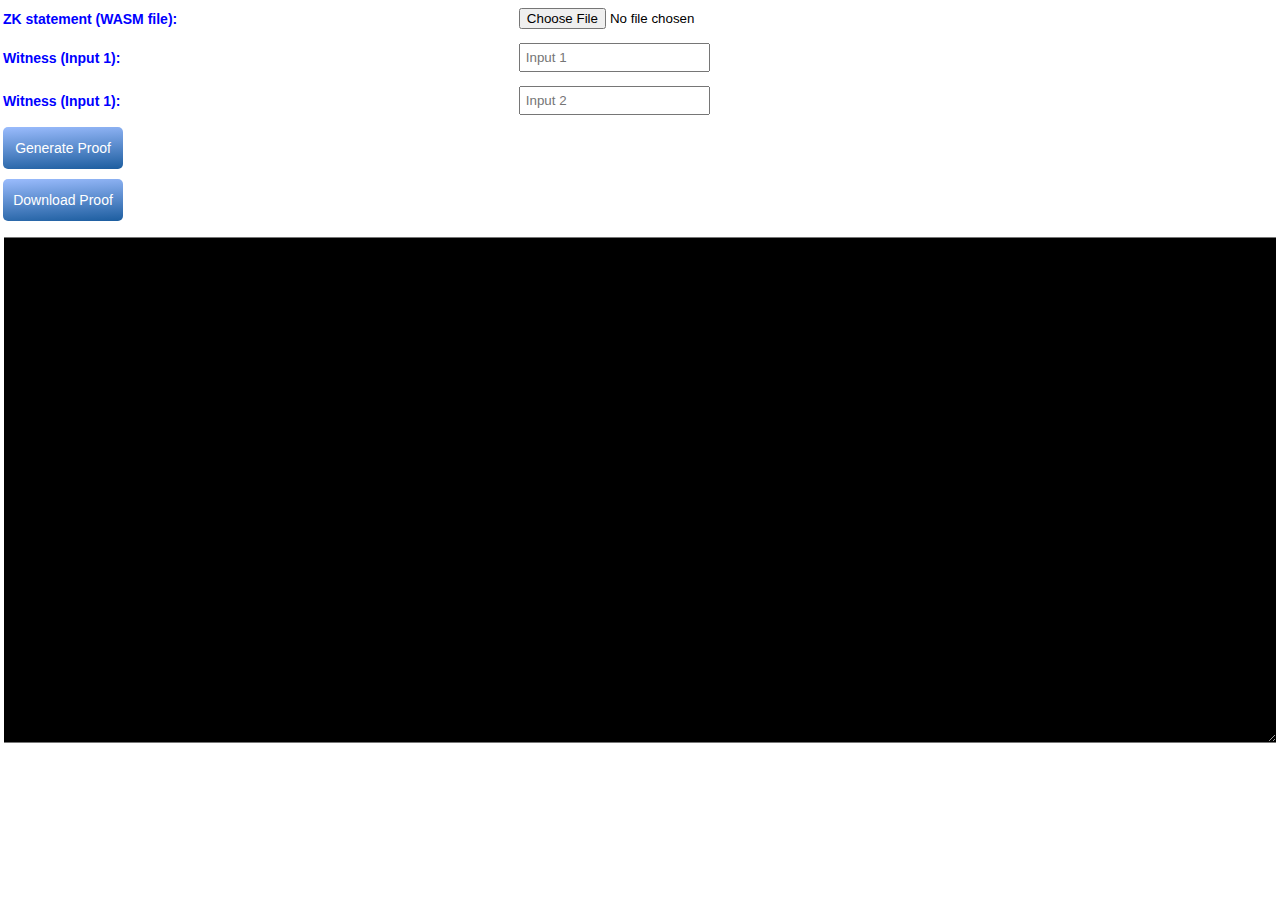
==== zero-knowledge/assets/wasm/prover.html @ 08a49337 "init" ====
<!doctype html>
<html lang="en-us">
  <head>
    <meta charset="utf-8">
    <meta http-equiv="Content-Type" content="text/html; charset=utf-8">
    <link rel="stylesheet" href="zk_styles.css">
  </head>
  <body>
    <div class="spinner" id='spinner' style="display: none;"></div>
    <div class="emscripten" id="status" style="display: none;">Downloading...</div>
    <div class="emscripten">
      <progress value="0" max="100" id="progress" hidden=1></progress>
    </div>
    <div>
      <table>
        <tr>
          <td class="zk_td_custom">ZK statement (WASM file):</td>
          <td><input type="file" id="fileUpload" name="fileUpload" class="fileUpload"></td>
        </tr>
        <tr>
          <td class="zk_td_custom">Witness (Input 1):</td>
          <td><input type ="text" id="parameter1"placeholder="Input 1"></td>
        </tr>
        <tr>
          <td class="zk_td_custom">Witness (Input 1):</td>
          <td><input type ="text" id="parameter2"placeholder="Input 2"></td>
        </tr>
        <tr>
          <td><button class="button" type="button" onclick="zkRun()">Generate Proof</button></td>
          <td></td>
        </tr>
        <tr>
          <td><button class="button" type="button" onclick="download()">Download Proof</button></td>
          <td></td>
        </tr>
      </table>
    </div>
    <textarea id="output" rows="64"></textarea>

    <script type='text/javascript'>
      var statusElement = document.getElementById('status');
      // var progressElement = document.getElementById('progress');
      // var spinnerElement = document.getElementById('spinner');

      var Module = {
        preRun: [],
        postRun: [],
        noInitialRun: true,
        print: (function() {
          var element = document.getElementById('output');
          if (element) element.value = ''; // clear browser cache
          return function(text) {
            if (arguments.length > 1) text = Array.prototype.slice.call(arguments).join(' ');
            // These replacements are necessary if you render to raw HTML
            //text = text.replace(/&/g, "&amp;");
            //text = text.replace(/</g, "&lt;");
            //text = text.replace(/>/g, "&gt;");
            //text = text.replace('\n', '<br>', 'g');
            console.log(text);
            if (element) {
              element.value += text + "\n";
              element.scrollTop = element.scrollHeight; // focus on bottom
            }
          };
        })(),
        // canvas: (function() {
        //   var canvas = document.getElementById('canvas');

        //   // As a default initial behavior, pop up an alert when webgl context is lost. To make your
        //   // application robust, you may want to override this behavior before shipping!
        //   // See http://www.khronos.org/registry/webgl/specs/latest/1.0/#5.15.2
        //   canvas.addEventListener("webglcontextlost", function(e) { alert('WebGL context lost. You will need to reload the page.'); e.preventDefault(); }, false);

          // return canvas;
        // })(),
        setStatus: function(text) {
          if (!Module.setStatus.last) Module.setStatus.last = { time: Date.now(), text: '' };
          if (text === Module.setStatus.last.text) return;
          var m = text.match(/([^(]+)\((\d+(\.\d+)?)\/(\d+)\)/);
          var now = Date.now();
          if (m && now - Module.setStatus.last.time < 30) return; // if this is a progress update, skip it if too soon
          Module.setStatus.last.time = now;
          Module.setStatus.last.text = text;
          if (m) {
            text = m[1];
            // progressElement.value = parseInt(m[2])*100;
            // progressElement.max = parseInt(m[4])*100;
            // progressElement.hidden = false;
            // spinnerElement.hidden = false;
          } else {
            // progressElement.value = null;
            // progressElement.max = null;
            // progressElement.hidden = true;
            // if (!text) spinnerElement.style.display = 'none';
          }
          statusElement.innerHTML = text;
        },
        totalDependencies: 0,
        monitorRunDependencies: function(left) {
          this.totalDependencies = Math.max(this.totalDependencies, left);
          Module.setStatus(left ? 'Preparing... (' + (this.totalDependencies-left) + '/' + this.totalDependencies + ')' : 'All downloads complete.');
        }
      };
      Module.setStatus('Downloading...');
      window.onerror = function(event) {
        // TODO: do not warn on ok events like simulating an infinite loop or exitStatus
        Module.setStatus('Exception thrown, see JavaScript console');
        // spinnerElement.style.display = 'none';
        Module.setStatus = function(text) {
          if (text) console.error('[post-exception status] ' + text);
        };
      };
    </script>
    <script async type="text/javascript" src="prover.js"></script>
  </body>
  <script>
    function download() {
      filename = 'proof.data';
      mime = "application/octet-stream";

      let content = Module.FS.readFile(filename);
      console.log(`Offering download of "${filename}", with ${content.length} bytes...`);

      var a = document.createElement('a');
      a.download = filename;
      a.href = URL.createObjectURL(new Blob([content], {type: mime}));
      a.style.display = 'none';

      document.body.appendChild(a);
      a.click();
      setTimeout(() => {
        document.body.removeChild(a);
        URL.revokeObjectURL(a.href);
      }, 2000);
    }

    var fileName = "";
    var fileUpload = document.getElementById("fileUpload");
    fileUpload.addEventListener('change', (event) => {
      file = event.target.files[0];
        fileName = file.name;
        var reader = new FileReader();
        reader.onload = function(e) {
          var contents = e.target.result;
          const int8a = new Uint8Array( contents );
          // console.log( int8a );
          Module['FS'].writeFile( fileName, int8a );
        };
        reader.readAsArrayBuffer(file);  // Blob object
    });

    function zkRun(){
      args = [];
      if (fileName == "") {
        args.push("edit.wasm")
      }else{
        args.push(fileName)
      }
      param1 = document.getElementById("parameter1").value;
      param2 = document.getElementById("parameter2").value;
      if(param1 !="") args.push(param1);
      if(param2 !="") args.push(param2);
      callMain(args);
    }

  </script>
</html>
---- zero-knowledge/assets/wasm/zk_styles.css ----
body {
    font-family: arial;
    margin: 0;
    padding: none;
  }
  .spinner {
    height: 30px;
    width: 30px;
    margin: 0;
    margin-top: 20px;
    margin-left: 20px;
    display: inline-block;
    vertical-align: top;

    -webkit-animation: rotation .8s linear infinite;
    -moz-animation: rotation .8s linear infinite;
    -o-animation: rotation .8s linear infinite;
    animation: rotation 0.8s linear infinite;

    border-left: 5px solid rgb(235, 235, 235);
    border-right: 5px solid rgb(235, 235, 235);
    border-bottom: 5px solid rgb(235, 235, 235);
    border-top: 5px solid rgb(120, 120, 120);
    
    border-radius: 100%;
    background-color: rgb(189, 215, 46);
  }

  @-webkit-keyframes rotation {
    from {-webkit-transform: rotate(0deg);}
    to {-webkit-transform: rotate(360deg);}
  }
  @-moz-keyframes rotation {
    from {-moz-transform: rotate(0deg);}
    to {-moz-transform: rotate(360deg);}
  }
  @-o-keyframes rotation {
    from {-o-transform: rotate(0deg);}
    to {-o-transform: rotate(360deg);}
  }
  @keyframes rotation {
    from {transform: rotate(0deg);}
    to {transform: rotate(360deg);}
  }

  #status {
    display: inline-block;
    vertical-align: top;
    margin-top: 30px;
    margin-left: 20px;
    font-weight: bold;
    color: rgb(120, 120, 120);
  }

  #progress {
    height: 20px;
    width: 300px;
  }

  #controls {
    display: inline-block;
    float: right;
    vertical-align: top;
    margin-top: 30px;
    margin-right: 20px;
  }

  #output {
    width: 99%;
    height: 500px;
    margin: 0 auto;
    margin-top: 10px;
    border-left: 0px;
    border-right: 0px;
    padding-left: 5px;
    padding-right: 0px;
    display: block;
    background-color: black;
    color: white;
    font-family: 'Lucida Console', Monaco, monospace;
    outline: none;
    line-height: 1.5;
    overflow-x: hidden;
  }
  #parameter, #parameter1, #parameter2{
    padding: 5px;
    margin: 5px;
  }

  .button {
    min-width: 120px;
    padding: 0px 10px;
    color: #fff;
    border-radius: 5px;
    cursor: pointer;
    display: inline-block;
    outline: none;
    background: rgb(0,172,238);
    background: linear-gradient(177deg, rgb(155 188 253) 0%, rgb(28 93 159) 100%);
    line-height: 42px;
    border: none;
    color: white;
    font-size: 14px;
    margin: 3px 0px;
    cursor: pointer;
  }
  .button:hover{
    background: linear-gradient(1deg, rgb(60 61 179) 0%, rgb(157 198 239) 100%)
  }

  table{
    width: 100%;
  }

  .zk_td_custom{
    color: blue;
    font-weight: bold;
    font-size: 14px;
  }

 .fileUpload{
  margin: 5px;
 }
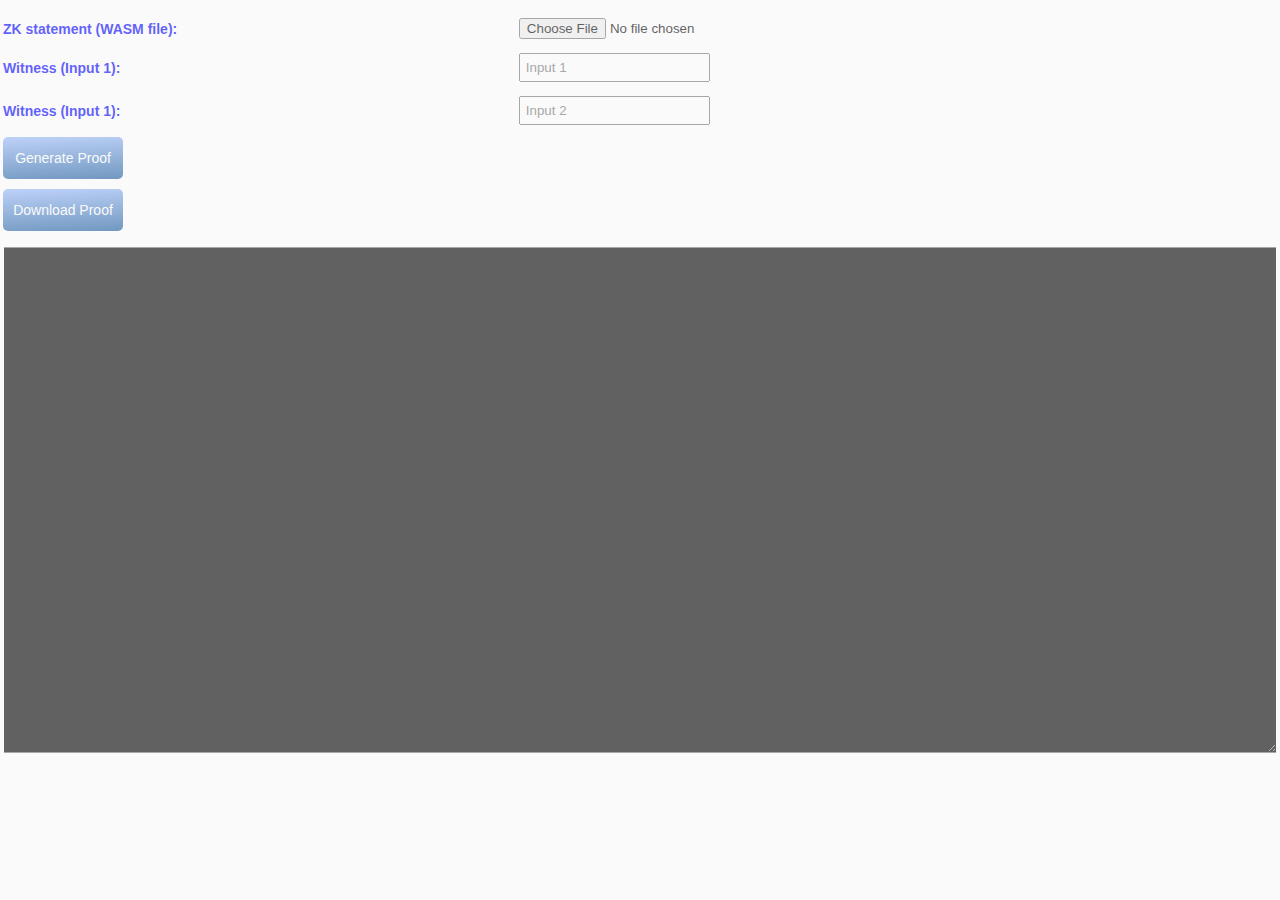
==== commit c2a43ef9: "update" ====
--- a/zero-knowledge/assets/wasm/prover.html
+++ b/zero-knowledge/assets/wasm/prover.html
@@ -8,10 +8,10 @@
   <body>
     <div class="spinner" id='spinner' style="display: none;"></div>
     <div class="emscripten" id="status" style="display: none;">Downloading...</div>
-    <div class="emscripten">
+    <div class="emscripten" id="divProgress">
       <progress value="0" max="100" id="progress" hidden=1></progress>
     </div>
-    <div>
+    <div id="content">
       <table>
         <tr>
           <td class="zk_td_custom">ZK statement (WASM file):</td>
@@ -39,8 +39,9 @@
 
     <script type='text/javascript'>
       var statusElement = document.getElementById('status');
-      // var progressElement = document.getElementById('progress');
-      // var spinnerElement = document.getElementById('spinner');
+      var progressElement = document.getElementById('progress');
+      var spinnerElement = document.getElementById('spinner');
+	  var divProgressElement = document.getElementById('divProgress');
 
       var Module = {
         preRun: [],
@@ -83,15 +84,17 @@
           Module.setStatus.last.text = text;
           if (m) {
             text = m[1];
-            // progressElement.value = parseInt(m[2])*100;
-            // progressElement.max = parseInt(m[4])*100;
-            // progressElement.hidden = false;
-            // spinnerElement.hidden = false;
+            progressElement.value = parseInt(m[2])*100;
+            progressElement.max = parseInt(m[4])*100;
+            progressElement.hidden = false;
+            //spinnerElement.hidden = false;
+			divProgressElement.hidden = false;
           } else {
-            // progressElement.value = null;
-            // progressElement.max = null;
-            // progressElement.hidden = true;
-            // if (!text) spinnerElement.style.display = 'none';
+            progressElement.value = null;
+            progressElement.max = null;
+            progressElement.hidden = true;
+			divProgressElement.hidden = false;
+            //if (!text) spinnerElement.style.display = 'none';
           }
           statusElement.innerHTML = text;
         },
--- a/zero-knowledge/assets/wasm/zk_styles.css
+++ b/zero-knowledge/assets/wasm/zk_styles.css
@@ -54,7 +54,7 @@
 
   #progress {
     height: 20px;
-    width: 300px;
+    width: 90%;
   }
 
   #controls {
@@ -120,4 +120,16 @@
 
  .fileUpload{
   margin: 5px;
+ }
+ 
+ .emscripten{
+	background-color: #f2f2f2;
+	height: 100%;
+	opacity: 0.4;
+	position: fixed;
+	width: 100%;
+ }
+ 
+ #content{
+	padding-top:10px
  }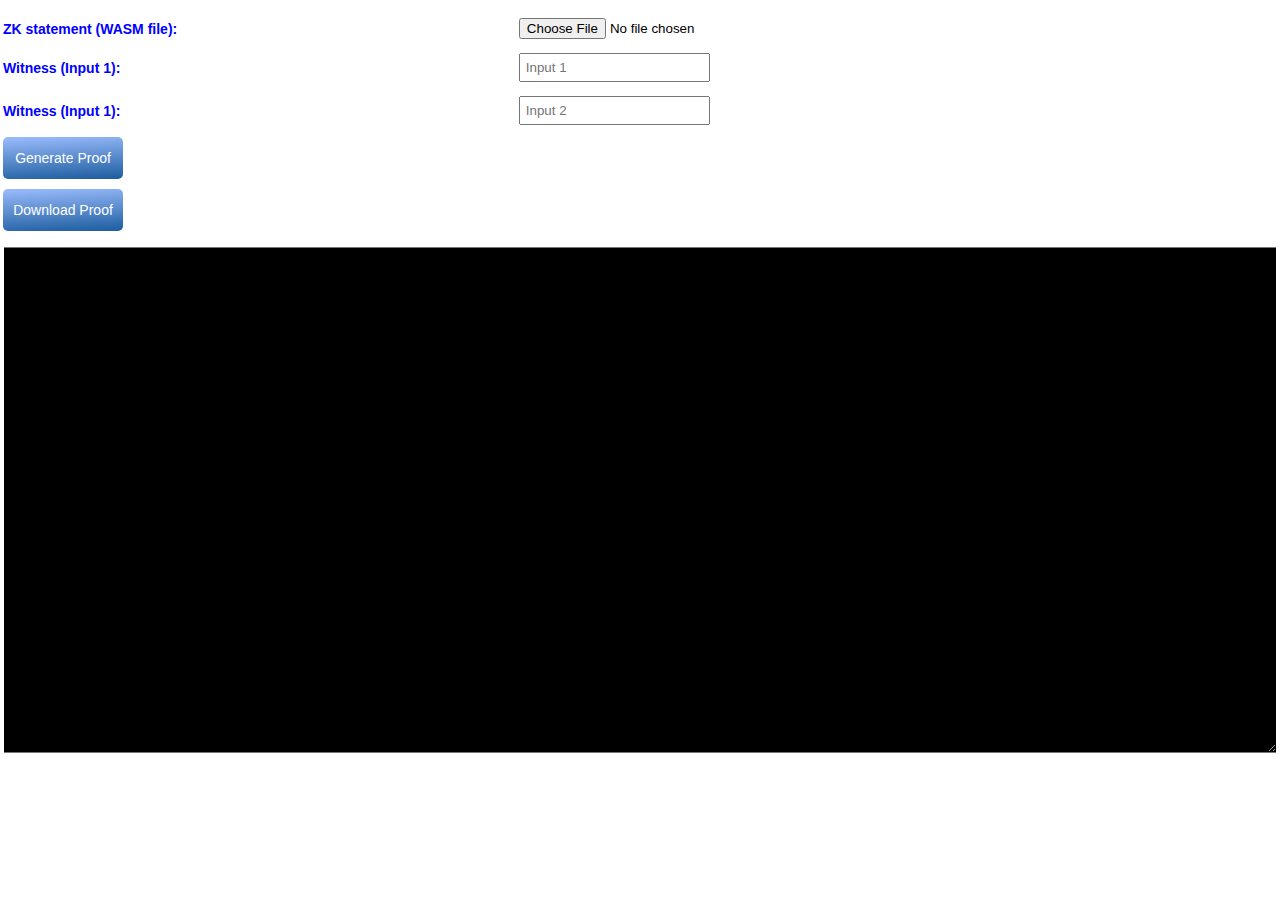
==== commit 54d15fcd: "update" ====
--- a/zero-knowledge/assets/wasm/prover.html
+++ b/zero-knowledge/assets/wasm/prover.html
@@ -93,7 +93,7 @@
             progressElement.value = null;
             progressElement.max = null;
             progressElement.hidden = true;
-			divProgressElement.hidden = false;
+			divProgressElement.hidden = true;
             //if (!text) spinnerElement.style.display = 'none';
           }
           statusElement.innerHTML = text;
